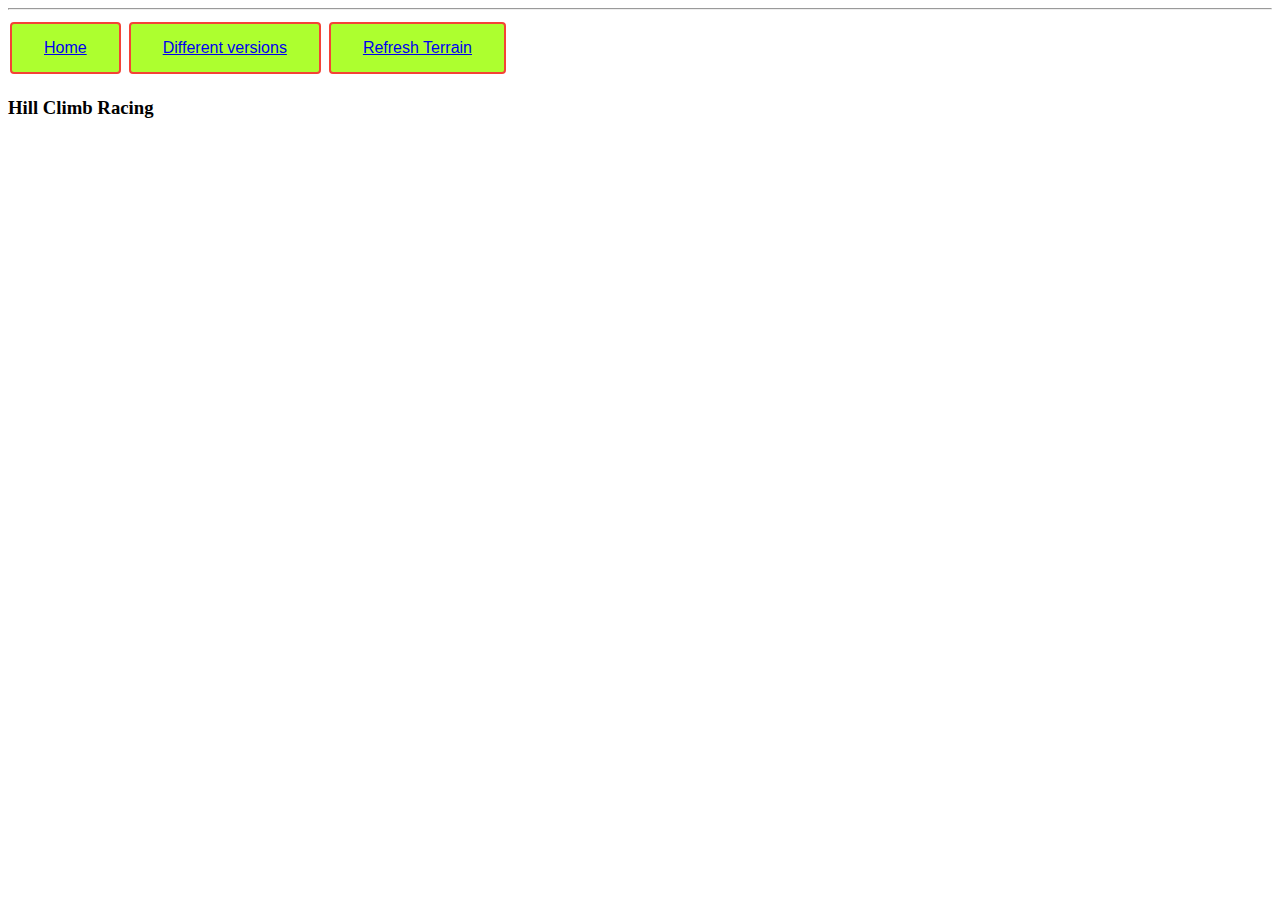
==== Ar/hillClimbRacing.html @ 547f90b0 "Update hillClimbRacing.html" ====
<!DOCTYPE html>


<html>

<head>
    <meta charset="UTF-8">
    <script language="javascript" type="text/javascript" src="libraries/p5.js"></script>
    <script language="javascript" src="libraries/p5.dom.js"></script>
    <script language="javascript" src="libraries/p5.sound.js"></script>
    <script language="javascript" src="libraries/Box2d.js"></script>

    <script language="javascript" type="text/javascript" src="sketch.js"></script>
    <script language="javascript" type="text/javascript" src="Wheel.js"></script>
    <script language="javascript" type="text/javascript" src="Car.js"></script>
    <script language="javascript" type="text/javascript" src="Ground.js"></script>
    <script language="javascript" type="text/javascript" src="Person.js"></script>

    <link rel="stylesheet" type="text/css" href="../../style.css" />
    <link rel="stylesheet" type="text/css" href="localStyle.css" />

    <link rel="shortcut icon" type="image/png" href="../Sanjit.png" />
    <title>Hill Climb</title>
    <!-- <script language="javascript" type="text/javascript" src="sketch.js"></script> -->
    <style>.button {    background-color: #ADFF2F;     border: none;    color: white;    padding: 15px 32px;    text-align: center;    text-decoration: none;    display: inline-block;    font-size: 16px;    margin: 4px 2px;   border-radius: 4px;border: 2px solid #f44336;-webkit-transition-duration: 0.4s;    transition-duration: 0.4s;}.button:hover {    background-color: #f8f8ff;     color: white;    box-shadow: 0 12px 16px 0 rgba(0,0,0,0.24), 0 17px 50px 0 rgba(0,0,0,0.19)}</style>

</head>

<body>
   <centre>
        <div id="container">
        <hr>
        <button class=button button><a href=/web/index.html>Home</a></button>
        <button class=button button><a href=/hillClimbRacing/index.html>Different versions</a></button>
        <button class=button button><a href=/hillClimbRacing/Ar/hillClimbRacing.html>Refresh Terrain</a></button>
        <centre><div id="main">
            <h3> Hill Climb Racing</h3>
            <centre><div id="canvas">
            </div></centre>
        </div></centre>
    </div></centre>




</body>

</html>
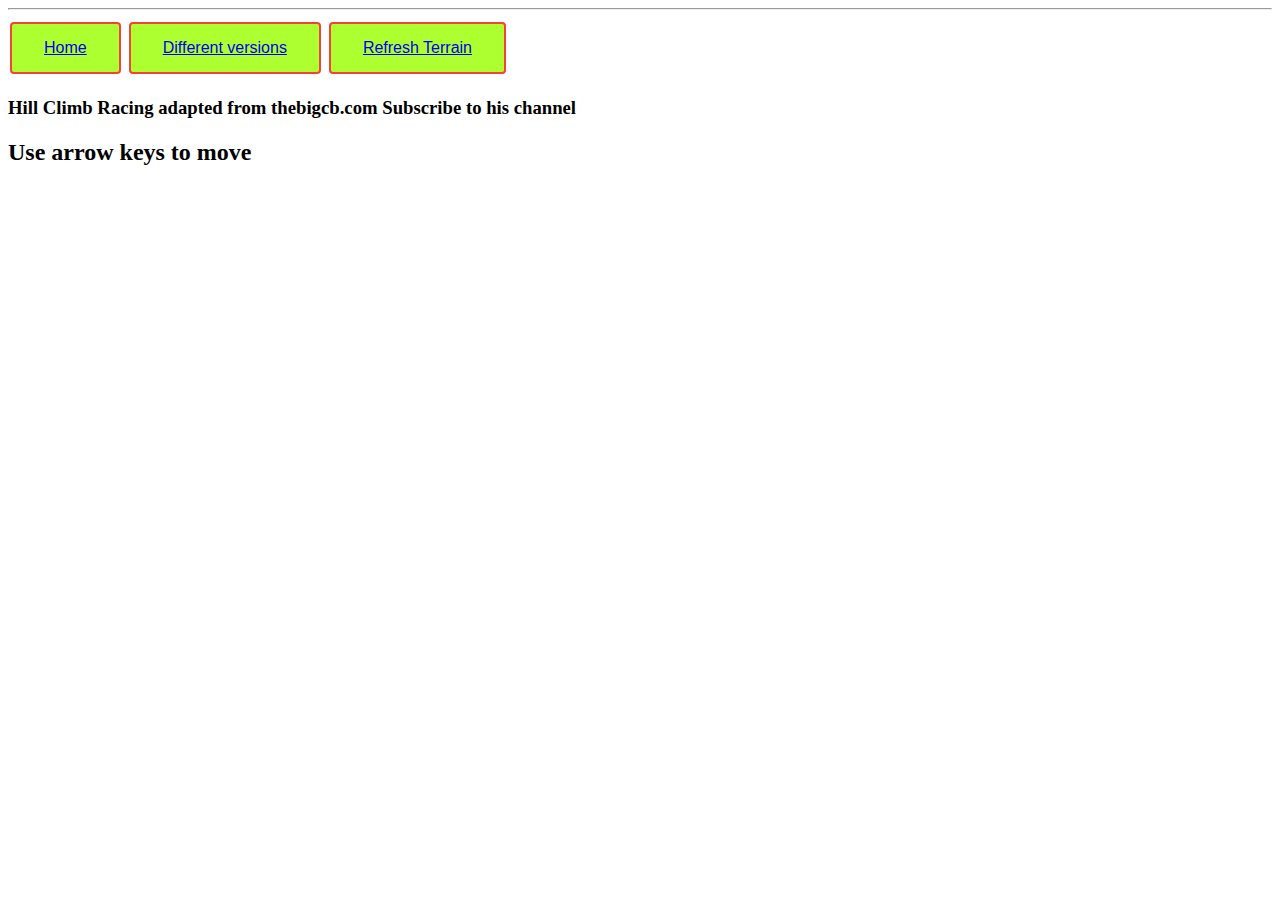
==== commit 42333d4e: "Update hillClimbRacing.html" ====
--- a/Ar/hillClimbRacing.html
+++ b/Ar/hillClimbRacing.html
@@ -4,6 +4,17 @@
 <html>
 
 <head>
+    <!-- Hotjar Tracking Code for sanjit1.ithub.io -->
+<script>
+    (function(h,o,t,j,a,r){
+        h.hj=h.hj||function(){(h.hj.q=h.hj.q||[]).push(arguments)};
+        h._hjSettings={hjid:1141904,hjsv:6};
+        a=o.getElementsByTagName('head')[0];
+        r=o.createElement('script');r.async=1;
+        r.src=t+h._hjSettings.hjid+j+h._hjSettings.hjsv;
+        a.appendChild(r);
+    })(window,document,'https://static.hotjar.com/c/hotjar-','.js?sv=');
+</script>
     <meta charset="UTF-8">
     <script language="javascript" type="text/javascript" src="libraries/p5.js"></script>
     <script language="javascript" src="libraries/p5.dom.js"></script>
@@ -34,7 +45,8 @@
         <button class=button button><a href=/hillClimbRacing/index.html>Different versions</a></button>
         <button class=button button><a href=/hillClimbRacing/Ar/hillClimbRacing.html>Refresh Terrain</a></button>
         <centre><div id="main">
-            <h3> Hill Climb Racing</h3>
+            <h3> Hill Climb Racing adapted from thebigcb.com Subscribe to his channel</h3>
+            <h2> Use arrow keys to move </h2>
             <centre><div id="canvas">
             </div></centre>
         </div></centre>
